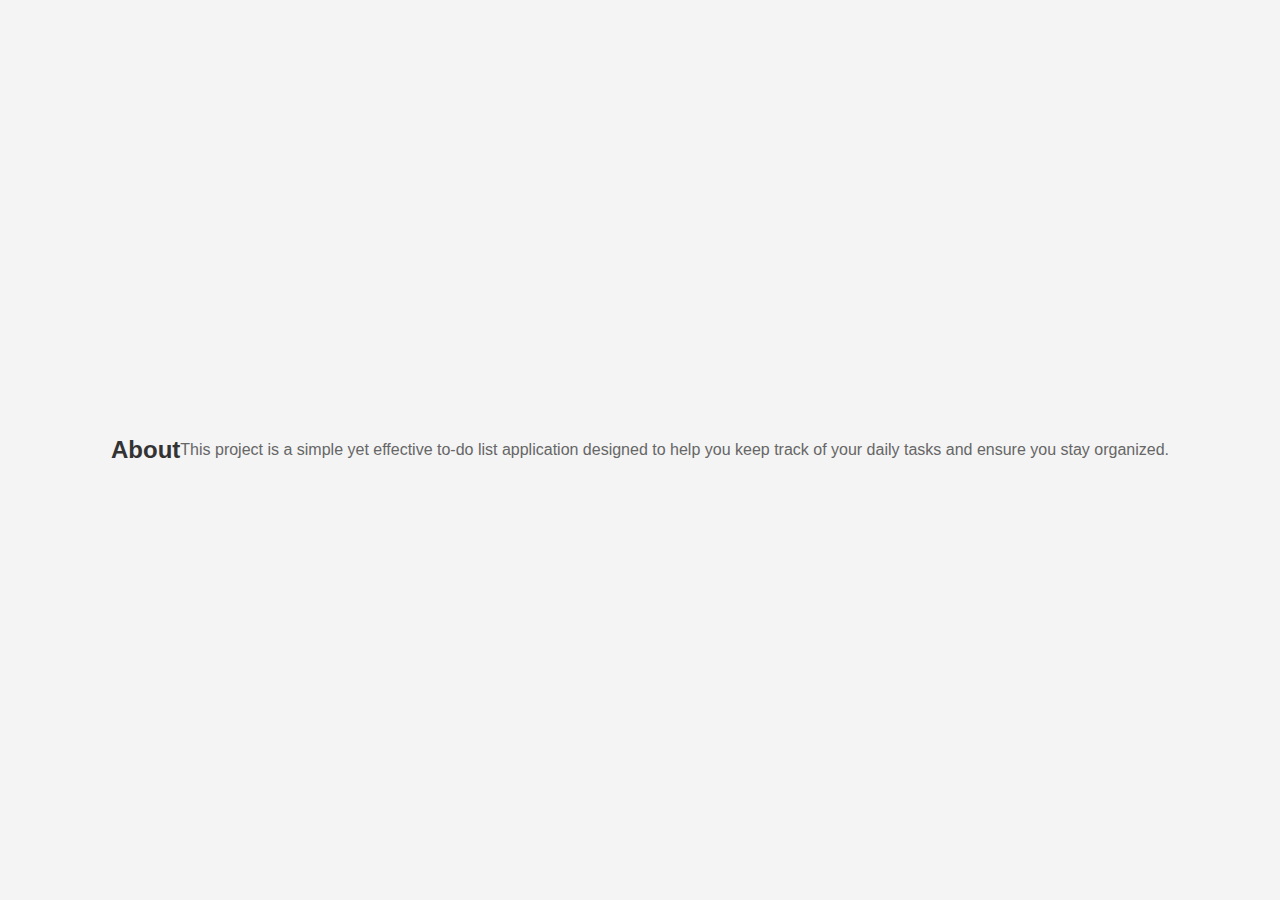
==== about.html @ 3c40f978 "added header" ====
<!DOCTYPE html>
<html lang="en">
<head>
    <meta charset="UTF-8">
    <meta name="viewport" content="width=device-width, initial-scale=1.0">
    <title>About</title>
    <link rel="stylesheet" href="styles.css">
</head>
<body>
    <h1>About</h1>
    <p>This project is a simple yet effective to-do list application designed to help you keep track of your daily tasks and ensure you stay organized.</p>
</body>
</html>
---- styles.css ----
body {
    font-family: Arial, sans-serif;
    background-color: #f4f4f4;
    display: flex;
    justify-content: center;
    align-items: center;
    height: 100vh;
    margin: 0;
}

.container {
    background-color: #fff;
    padding: 20px;
    box-shadow: 0 0 10px rgba(0, 0, 0, 0.1);
    border-radius: 5px;
}

h1 {
    text-align: center;
}

form {
    display: flex;
    justify-content: space-between;
    margin-bottom: 20px;
}

input {
    flex: 1;
    padding: 10px;
    border: 1px solid #ccc;
    border-radius: 5px;
}

button {
    padding: 10px 20px;
    border: none;
    background-color: #28a745;
    color: white;
    border-radius: 5px;
    cursor: pointer;
}

button:hover {
    background-color: #218838;
}

ul {
    list-style-type: none;
    padding: 0;
}

li {
    display: flex;
    justify-content: space-between;
    padding: 10px;
    border: 1px solid #ccc;
    border-radius: 5px;
    margin-bottom: 10px;
}

.completed {
    text-decoration: line-through;
    color: #888;
}

.delete {
    background-color: #dc3545;
    border: none;
    color: white;
    padding: 5px 10px;
    border-radius: 5px;
    cursor: pointer;
}

.delete:hover {
    background-color: #c82333;
}

/* styles.css */

/* Style the header */
header {
    background-color: #333;
    padding: 10px 0;
    text-align: center;
}

/* Style the navigation */
nav ul {
    list-style-type: none;
    margin: 0;
    padding: 0;
}

nav ul li {
    display: inline;
    margin-right: 20px;
}

nav ul li a {
    color: white;
    text-decoration: none;
    font-weight: bold;
}

nav ul li a:hover {
    text-decoration: underline;
}

/* General body styling */
body {
    font-family: Arial, sans-serif;
    margin: 0;
    padding: 0;
    background-color: #f4f4f4;
}

.container {
    max-width: 600px;
    margin: 50px auto;
    padding: 20px;
    background-color: white;
    box-shadow: 0 0 10px rgba(0,0,0,0.1);
}

h1 {
    font-size: 24px;
    color: #333;
}

p {
    font-size: 16px;
    line-height: 1.6;
    color: #666;
}
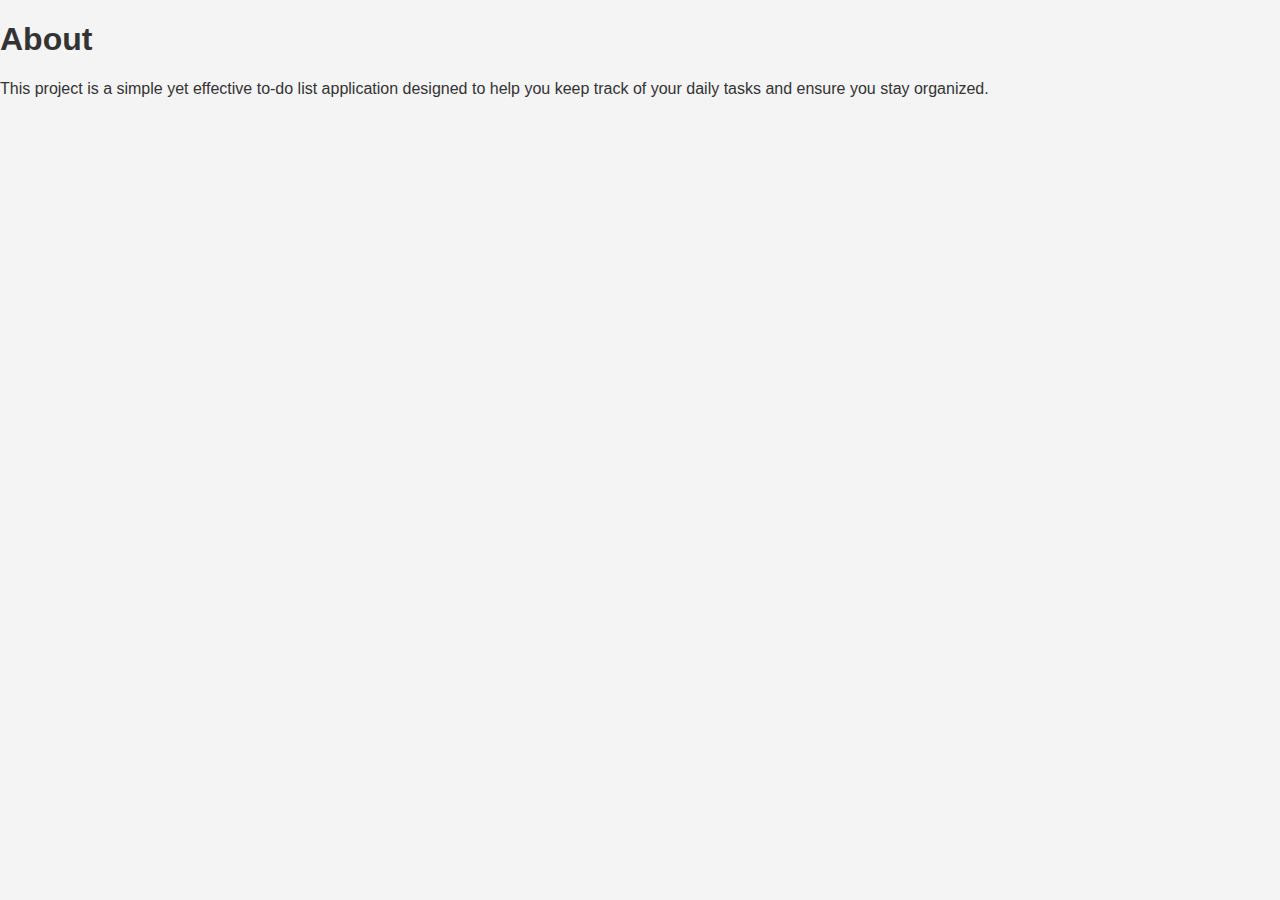
==== commit b7c17f23: "added google tag2" ====
--- a/about.html
+++ b/about.html
@@ -7,6 +7,15 @@
     <link rel="stylesheet" href="styles.css">
 </head>
 <body>
+    <!-- Google tag (gtag.js) -->
+<script async src="https://www.googletagmanager.com/gtag/js?id=G-5W3D96Z9XR"></script>
+<script>
+  window.dataLayer = window.dataLayer || [];
+  function gtag(){dataLayer.push(arguments);}
+  gtag('js', new Date());
+
+  gtag('config', 'G-5W3D96Z9XR');
+</script>
     <h1>About</h1>
     <p>This project is a simple yet effective to-do list application designed to help you keep track of your daily tasks and ensure you stay organized.</p>
 </body>
--- a/styles.css
+++ b/styles.css
@@ -1,92 +1,29 @@
+/* styles.css */
+
+/* Day mode (default) */
 body {
     font-family: Arial, sans-serif;
+    margin: 0;
+    padding: 0;
     background-color: #f4f4f4;
-    display: flex;
-    justify-content: center;
-    align-items: center;
-    height: 100vh;
-    margin: 0;
+    color: #333;
 }
 
 .container {
-    background-color: #fff;
+    max-width: 600px;
+    margin: 50px auto;
     padding: 20px;
-    box-shadow: 0 0 10px rgba(0, 0, 0, 0.1);
-    border-radius: 5px;
+    background-color: white;
+    box-shadow: 0 0 10px rgba(0,0,0,0.1);
 }
 
-h1 {
-    text-align: center;
-}
-
-form {
-    display: flex;
-    justify-content: space-between;
-    margin-bottom: 20px;
-}
-
-input {
-    flex: 1;
-    padding: 10px;
-    border: 1px solid #ccc;
-    border-radius: 5px;
-}
-
-button {
-    padding: 10px 20px;
-    border: none;
-    background-color: #28a745;
-    color: white;
-    border-radius: 5px;
-    cursor: pointer;
-}
-
-button:hover {
-    background-color: #218838;
-}
-
-ul {
-    list-style-type: none;
-    padding: 0;
-}
-
-li {
-    display: flex;
-    justify-content: space-between;
-    padding: 10px;
-    border: 1px solid #ccc;
-    border-radius: 5px;
-    margin-bottom: 10px;
-}
-
-.completed {
-    text-decoration: line-through;
-    color: #888;
-}
-
-.delete {
-    background-color: #dc3545;
-    border: none;
-    color: white;
-    padding: 5px 10px;
-    border-radius: 5px;
-    cursor: pointer;
-}
-
-.delete:hover {
-    background-color: #c82333;
-}
-
-/* styles.css */
-
-/* Style the header */
+/* Header styling */
 header {
     background-color: #333;
     padding: 10px 0;
     text-align: center;
 }
 
-/* Style the navigation */
 nav ul {
     list-style-type: none;
     margin: 0;
@@ -108,29 +45,32 @@
     text-decoration: underline;
 }
 
-/* General body styling */
-body {
-    font-family: Arial, sans-serif;
-    margin: 0;
-    padding: 0;
-    background-color: #f4f4f4;
+/* Night mode */
+body.night-mode {
+    background-color: #121212;
+    color: #e0e0e0;
 }
 
-.container {
-    max-width: 600px;
-    margin: 50px auto;
-    padding: 20px;
-    background-color: white;
-    box-shadow: 0 0 10px rgba(0,0,0,0.1);
+.container.night-mode {
+    background-color: #333;
+    color: #e0e0e0;
 }
 
-h1 {
-    font-size: 24px;
+header.night-mode {
+    background-color: #1a1a1a;
+}
+
+nav ul li a.night-mode {
+    color: #e0e0e0;
+}
+
+/* Footer Styles */
+footer a {
+    margin: 0 5px;
+    text-decoration: none;
     color: #333;
 }
 
-p {
-    font-size: 16px;
-    line-height: 1.6;
-    color: #666;
+footer a:hover {
+    text-decoration: underline;
 }